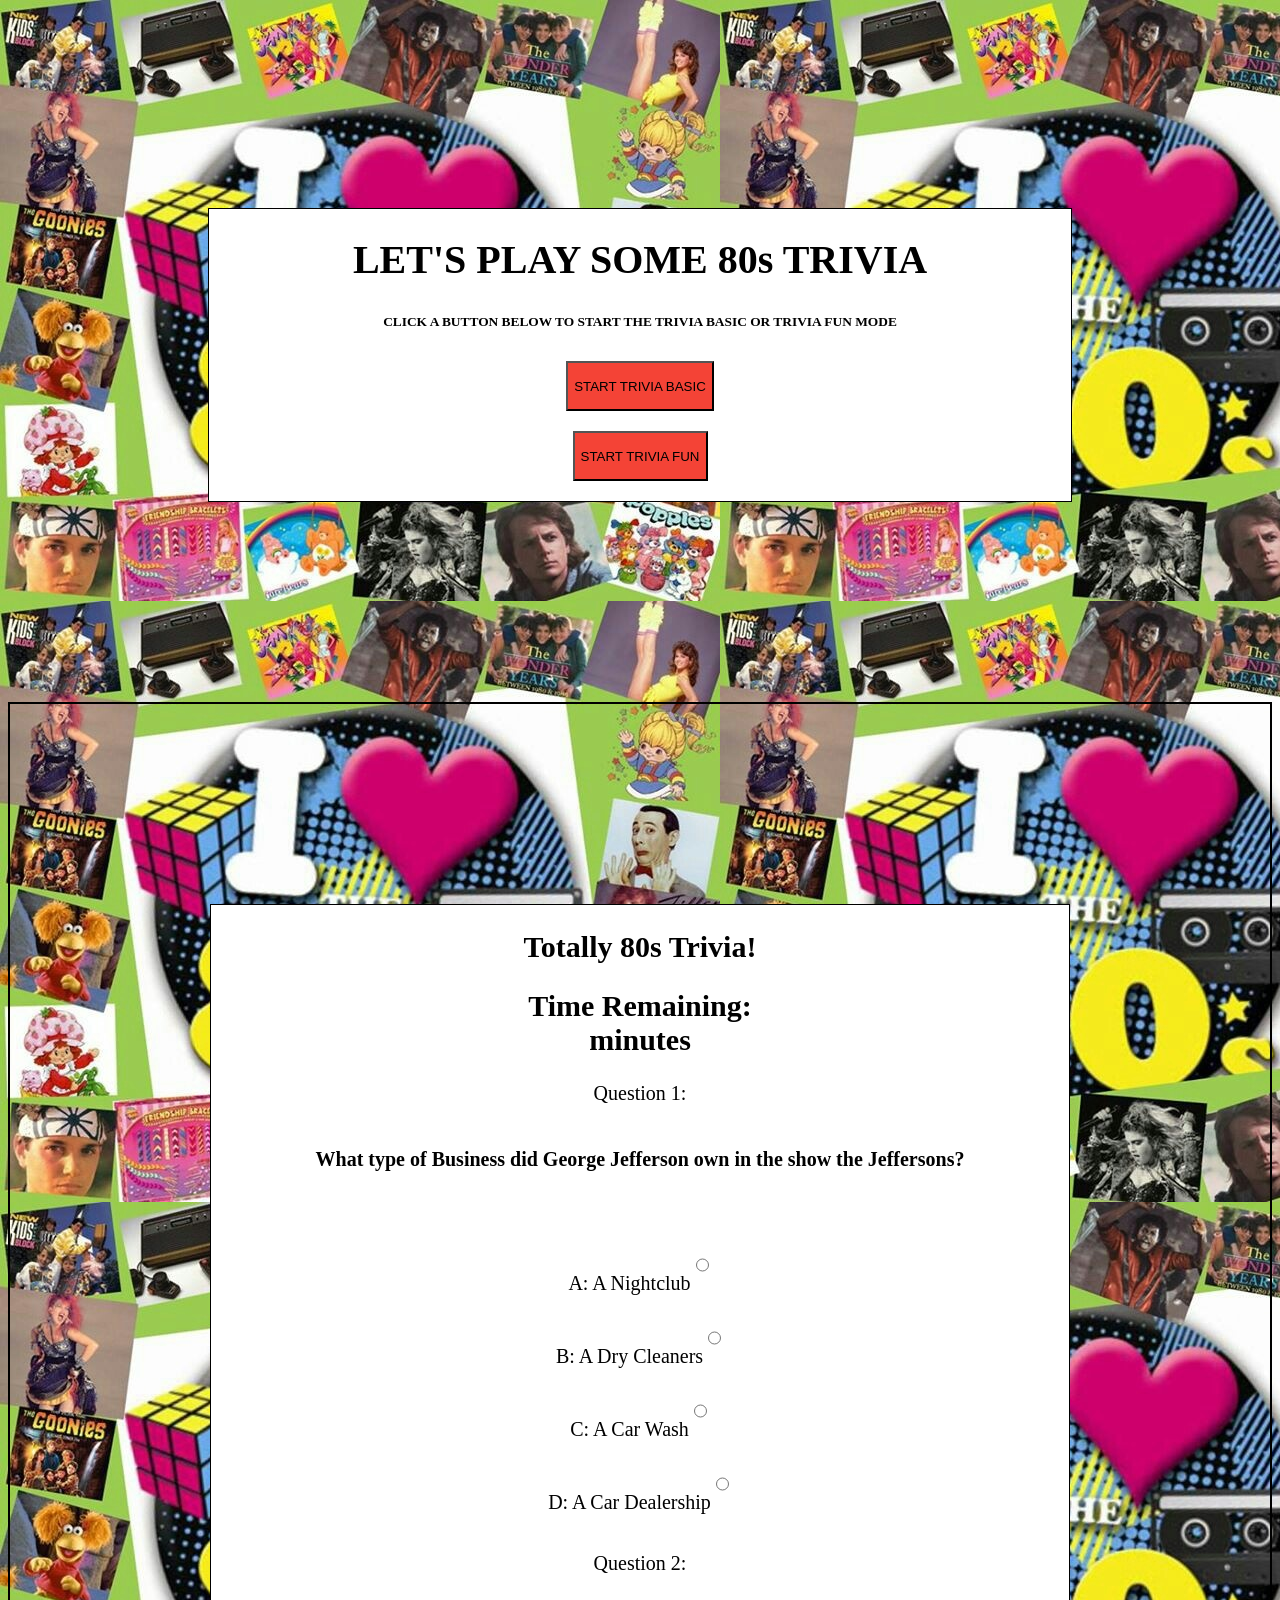
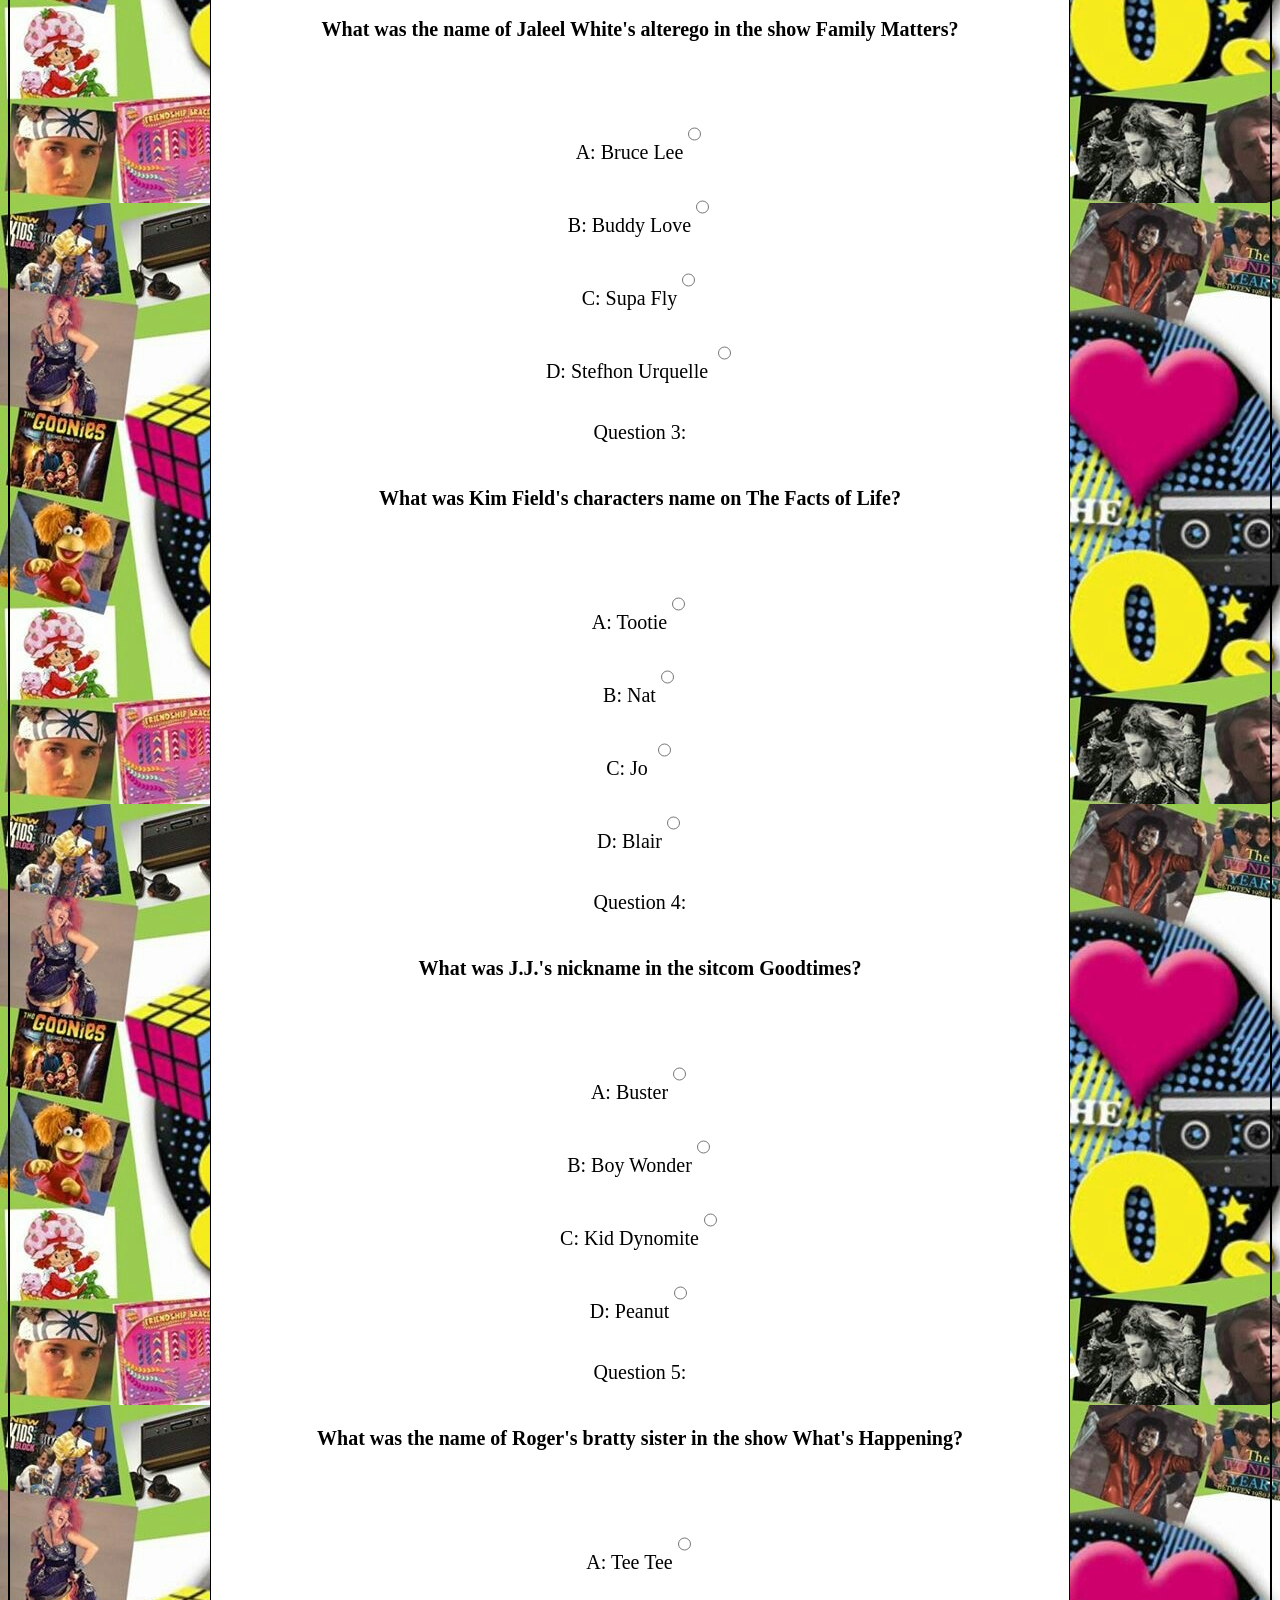
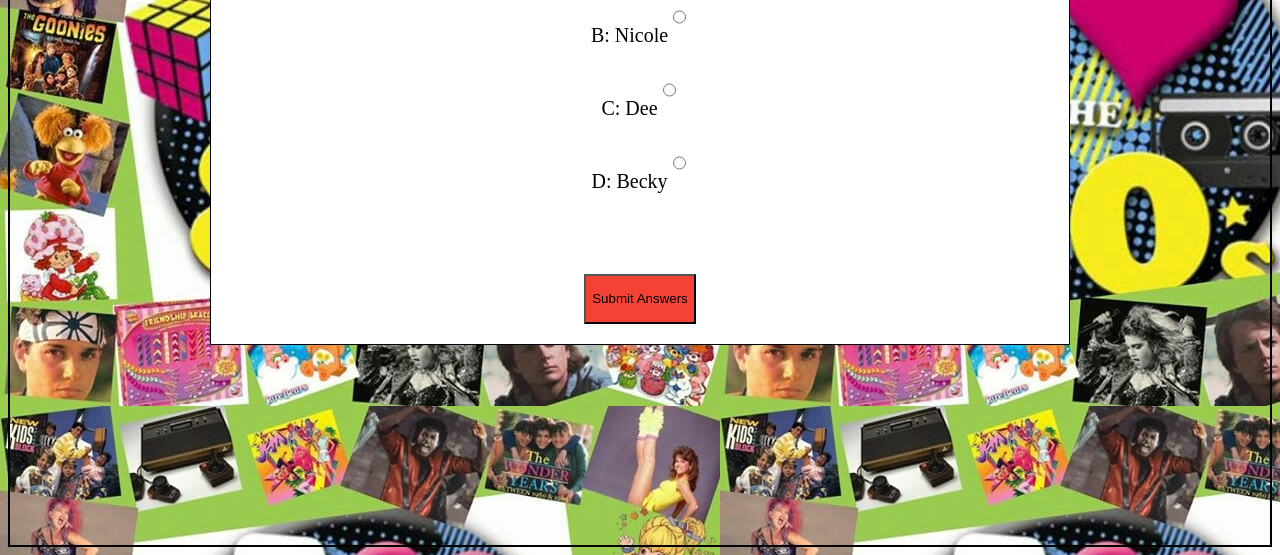
==== index.html @ e5162bd1 "trivia game draft" ====
<!DOCTYPE html>
<html>
<head>
<title>80s Trivia Game Using jQuery</title>
<meta name="robots" content="noindex, nofollow">
<!-- Include CSS File Here -->
<link rel="stylesheet" type="text/css" href="assets/css/style.css">



<style>
html {
  background-image: url("assets/images/eightysbackground.jpg");
}

</style>
</head>
<body>
  <div id="SplashScreen">
    <div class="transbox">
    <h1>LET'S PLAY SOME 80s TRIVIA</h1>
    <h6>CLICK A BUTTON BELOW TO START THE TRIVIA BASIC OR TRIVIA FUN MODE</h6>
    <input type="button" name="start" id="start" value="START TRIVIA BASIC">
    <BR>
    <input type="button" name="start2" id="start2" value="START TRIVIA FUN">
    </div>
  </div>
  
  
  <div class="background">
  <div class="transbox2"> <!--style="display:none;"!-->
  <section>
    <div id="results"></div>
    <form name= "quizForm" class="form" onsubmit="return submitAnswers()">
      <h2>Totally 80s Trivia!</h2>
      <h2><div>Time Remaining:<br> <span id="time"> </span> minutes</div></h2>
      <label>Question 1:</label>
      <!--<form action="Select">-->
      <p>What type of Business did George Jefferson own in the show the Jeffersons?</p><br>
        A: A Nightclub<input type="radio" name="q1" value="q1a"><br>
        B: A Dry Cleaners<input type="radio" name="q1" value="q1b"><br>
        C: A Car Wash<input type="radio" name="q1" value="q1c"><br>
        D: A Car Dealership<input type="radio" name="q1" value="q1d"><br>
        <!--<input type="submit">-->
  
        <br>
        <label>Question 2:</label>
        <!--<form action="Select">-->
        <p>What was the name of Jaleel White's alterego in the show Family Matters?</p><br>
        A: Bruce Lee<input type="radio" name="q2" value="q2a"><br>
        B: Buddy Love<input type="radio" name="q2" value="q2b"><br>
        C: Supa Fly<input type="radio" name="q2" value="q2c"><br>
        D: Stefhon Urquelle <input type="radio" name="q2" value="q2d"><br>
        <!--<input type="submit">-->
    
        <br>
        <label>Question 3:</label>
        <!--<form action="Select">-->
        <p>What was Kim Field's characters name on The Facts of Life?</p><br>
        A: Tootie<input type="radio" name="q3" value="q3a"><br>
        B: Nat<input type="radio" name="q3" value="q3b"><br>
        C: Jo <input type="radio" name="q3" value="q3c"><br>
        D: Blair<input type="radio" name="q3" value="q3d"><br>
        <!--<input type="submit">-->
    
        <br>
        <label>Question 4:</label>
        <!--<form action="Select">-->
        <p>What was J.J.'s nickname in the sitcom Goodtimes?</p><br>
          A: Buster<input type="radio" name="q4" value="q4a"><br>
          B: Boy Wonder<input type="radio" name="q4" value="q4b"><br>
          C: Kid Dynomite<input type="radio" name="q4" value="q4c"><br>
          D: Peanut<input type="radio" name="q4" value="q4d"><br>
          <!--<input type="submit">-->
    
        <br>
        <label>Question 5:</label>
        <!--<form action="Select">-->
        <p>What was the name of Roger's bratty sister in the show What's Happening?</p><br>
           A: Tee Tee<input type="radio" name="q5" value="q5a"><br>
           B: Nicole<input type="radio" name="q5" value="q5b"><br>
           C: Dee<input type="radio" name="q5" value="q5c"><br>
           D: Becky<input type="radio" name="q5" value="q5d"><br>
           <!--<input type="submit">-->

           <br>
          </p>
          <input type="submit" name="done" id="done" value="Submit Answers">
    </form>
    </section>
    


<!-- Include JS Files Here -->
<script src="https://code.jquery.com/jquery-3.2.1.slim.min.js" integrity="sha384-KJ3o2DKtIkvYIK3UENzmM7KCkRr/rE9/Qpg6aAZGJwFDMVNA/GpGFF93hXpG5KkN" crossorigin="anonymous"></script>
<script src="https://cdnjs.cloudflare.com/ajax/libs/popper.js/1.12.9/umd/popper.min.js" integrity="sha384-ApNbgh9B+Y1QKtv3Rn7W3mgPxhU9K/ScQsAP7hUibX39j7fakFPskvXusvfa0b4Q" crossorigin="anonymous"></script>
<script type="text/javascript" src="assets/javascript/Trivia.js"></script>
</body>
</html>
---- assets/css/style.css ----
.transbox{
    color: black;
    text-emphasis: bold;
    text-align: center; 
    font-size: 20px;
}
.transbox2{
    color: black;
    text-emphasis: bold;
    text-align: center; 
    font-size: 20px;
}
div.background {
    
    border: 2px solid black;
  }
  
  div.transbox {
    margin: 200px;
    background-color: #ffffff;
    border: 1px solid black;
    opacity: 11;
    filter: alpha(opacity=60); /* For IE8 and earlier */
  }
  
  div.transbox p {
    margin: 5%;
    font-weight: bold;
    color: #000000;
  }
  div.transbox2 {
    margin: 200px;
    background-color: #ffffff;
    border: 1px solid black;
    opacity: 11;
    filter: alpha(opacity=60); /* For IE8 and earlier */
  }
  
  div.transbox2 p {
    margin: 5%;
    font-weight: bold;
    color: #000000;
  }
  label {
      color: black; 
      text-emphasis: bold;
      
  }
  p {
      color: black;
      text-emphasis: bold; 
  }
  input[type="radio"] {
   color: black; 
   background-color: black; 
}
input {
     
    background-color: #f44336;
    margin-bottom: 20px; 
    height: 50px; 
    text-emphasis: bold;
    color: black;
    align-content: center; 
}
input[type="button"]{
    size: 50%; 
}
form {
    text-align: center; 
}
body {
    align-content: center; 
}
.SplashScreen {
    align-content: center;
    color:  wheat;
    font-size: 40px; 
    align-items: center;
    
}
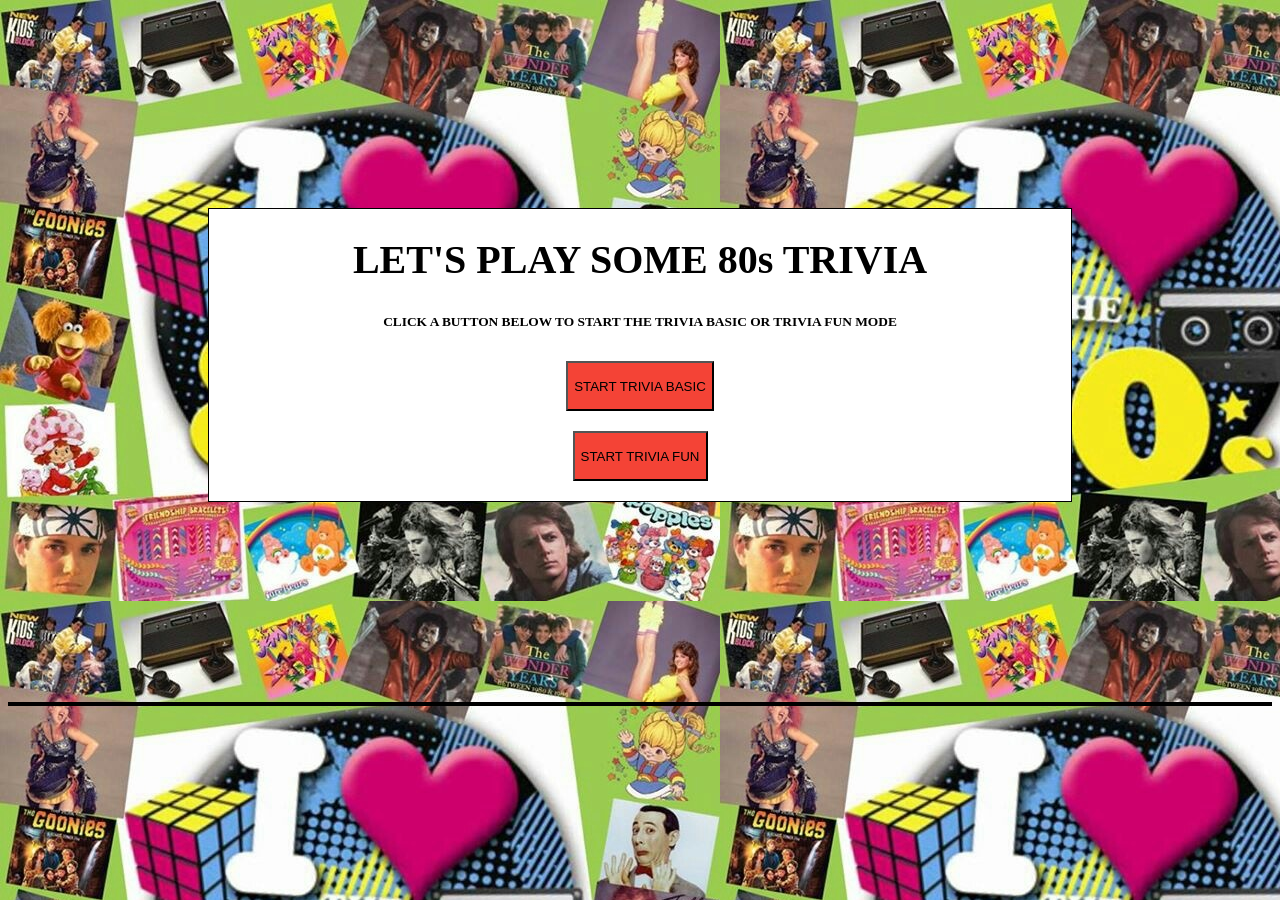
==== commit 46901978: "updated files" ====
--- a/index.html
+++ b/index.html
@@ -33,7 +33,7 @@
     <div id="results"></div>
     <form name= "quizForm" class="form" onsubmit="return submitAnswers()">
       <h2>Totally 80s Trivia!</h2>
-      <h2><div>Time Remaining:<br> <span id="time"> </span> minutes</div></h2>
+      <h2><div>Time Remaining:<br> <span id="time">05:00</span> minutes</div></h2>
       <label>Question 1:</label>
       <!--<form action="Select">-->
       <p>What type of Business did George Jefferson own in the show the Jeffersons?</p><br>
@@ -94,6 +94,6 @@
 <!-- Include JS Files Here -->
 <script src="https://code.jquery.com/jquery-3.2.1.slim.min.js" integrity="sha384-KJ3o2DKtIkvYIK3UENzmM7KCkRr/rE9/Qpg6aAZGJwFDMVNA/GpGFF93hXpG5KkN" crossorigin="anonymous"></script>
 <script src="https://cdnjs.cloudflare.com/ajax/libs/popper.js/1.12.9/umd/popper.min.js" integrity="sha384-ApNbgh9B+Y1QKtv3Rn7W3mgPxhU9K/ScQsAP7hUibX39j7fakFPskvXusvfa0b4Q" crossorigin="anonymous"></script>
-<script type="text/javascript" src="assets/javascript/Trivia.js"></script>
+<script type="text/javascript" src="assets/javascript/app.js"></script>
 </body>
 </html>
